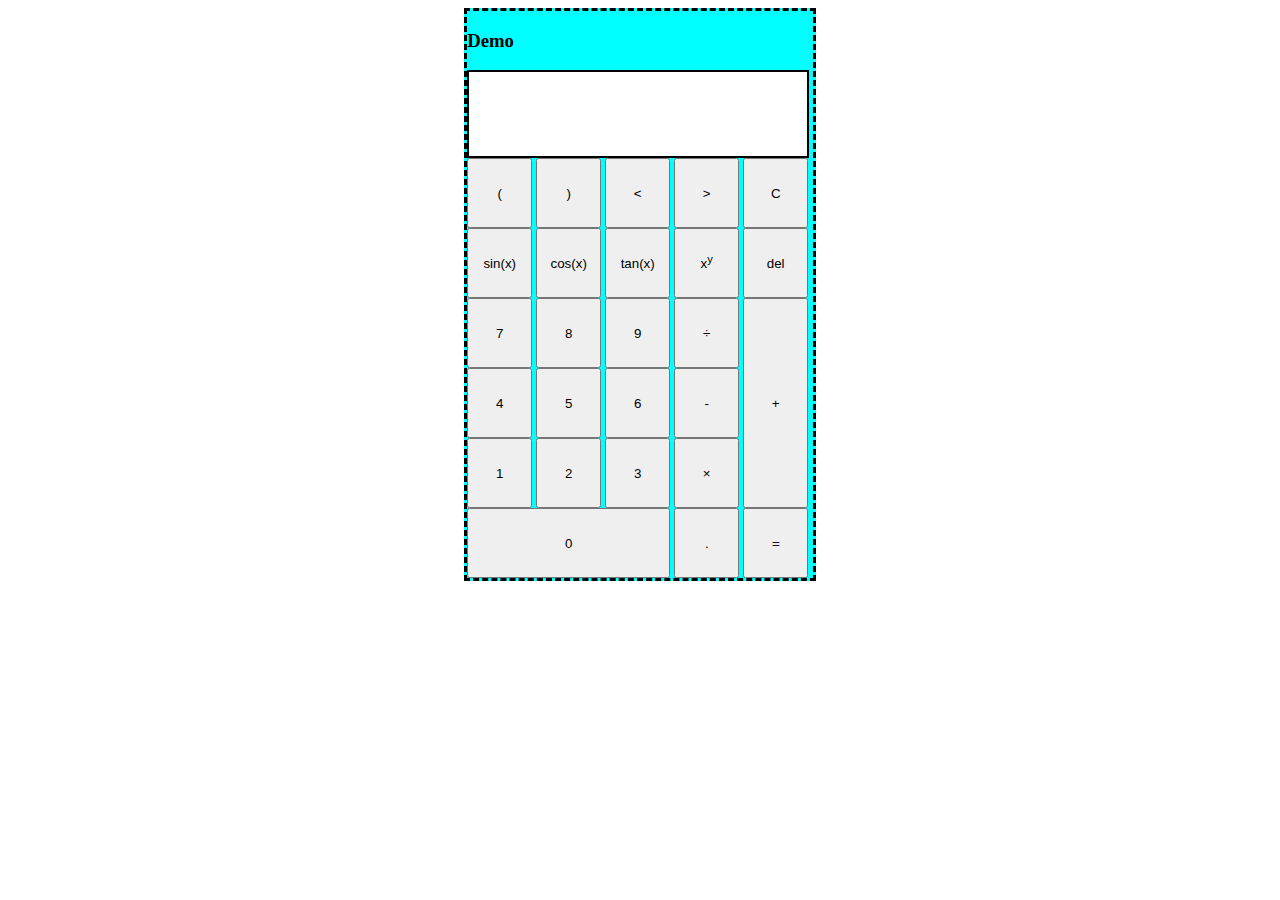
==== index.html @ faf55656 "Used for hosting" ====
<!DOCTYPE html>
<html>
    <head>
        <title>Calculator</title>
        <meta charset="UTF-8">
        <link rel="stylesheet" href="./calculator.css"></link>
        <script type = "text/javascript" src="./screen.js"></script>
    </head>
    <body>
        <section class="app">
            <h3>Demo</h3>
            <section class="inputs">
                <input type="text" id="screen" class="screen" value='' onkeydown="keyEvent(event)" />
                <input type="text" id="output" class="output" value='' disabled />
            </section>
            <section class="inputkeys">
                <section class="arrows">
                    <button value='(' onclick="displayValue('(')">(</button>
                    <button value=')' onclick="displayValue(')')">)</button>
                    <button>&lt;</button>
                    <button>&gt;</button>
                    <button onclick="clear()">C</button>
                </section>
                <section class="sci">
                    <button value='s' onclick="displayValue('sin(')">sin(x)</button>
                    <button value='c' onclick="displayValue('cos(')">cos(x)</button>
                    <button value='t' onclick="displayValue('tan(')">tan(x)</button>
                    <button value="^" onclick="displayValue('^(')" class="exponent">x<sup>y</sup></button>
                    <button onclick="del()">del</button>
                </section>
                <section class="grid">
                    <section class="firstRow">
                        <button value=7 onclick="displayValue(7)">7</button>
                        <button value=8 onclick="displayValue(8)">8</button>
                        <button value=9 onclick="displayValue(9)">9</button>
                        <button id="div" value='/' onclick="displayValue('/')">&div;</button>
                    </section>
                    <section class="secRow">
                        <button value=4 onclick="displayValue(4)">4</button>
                        <button value=5 onclick="displayValue(5)">5</button>
                        <button value=6 onclick="displayValue(6)">6</button>
                        <button value='-' onclick="displayValue('-')">-</button>
                    </section>
                    <section class="thirdRow">
                        <button value=1 onclick="displayValue(1)">1</button>
                        <button value=2 onclick="displayValue(2)">2</button>
                        <button value=3 onclick="displayValue(3)">3</button>
                        <button id="times" value='*' onclick="displayValue('*')">&times;</button>
                    </section>
                </section>
                <section  class="plus">
                    <button value='+' onclick="displayValue('+')">+</button>
                </section>
                <section class="fourthRow">
                    <button value=0 onclick="displayValue(0)" class="zero">0</button>
                    <button value='.' onclick="displayValue('.')" class="dot">.</button>
                    <button onclick="equalSign()" class="equal">&equals;</button>
                </section>
            </section>
        </section>
    </body>
</html>
---- calculator.css ----
.app{
    width: 345.6px;
    border-style: dashed;
    margin: auto;
    background-color: aqua;
}
input.screen:focus{
    outline-width: 0;
}
.screen{
    border-color: black;
    border-style: solid;
    border-bottom-style: hidden;
    width: 96.5%;
    height: 50px;
    background-color: white;
}
.output{
    height: 30px;
    width: 96.5%;
    border-color: black;
    border-style: solid;
    border-top-style: hidden;
    background-color: white;
}
.arrows{
    width: 100%;
}
.zero{
    width: 58.8%;
}
.equal{
    width: 15%;
}
.dot{
    width: 10%;
}
.grid{
    display: grid;
    float: left;
}
button{
    min-width: 65px;
    min-height: 70px;
}
.plus button{
    height: 210px;
    margin-left: 4px;
}
.plus{
    margin-left: 10px;
}
.exponent{
    padding-bottom: 4.5px;
}
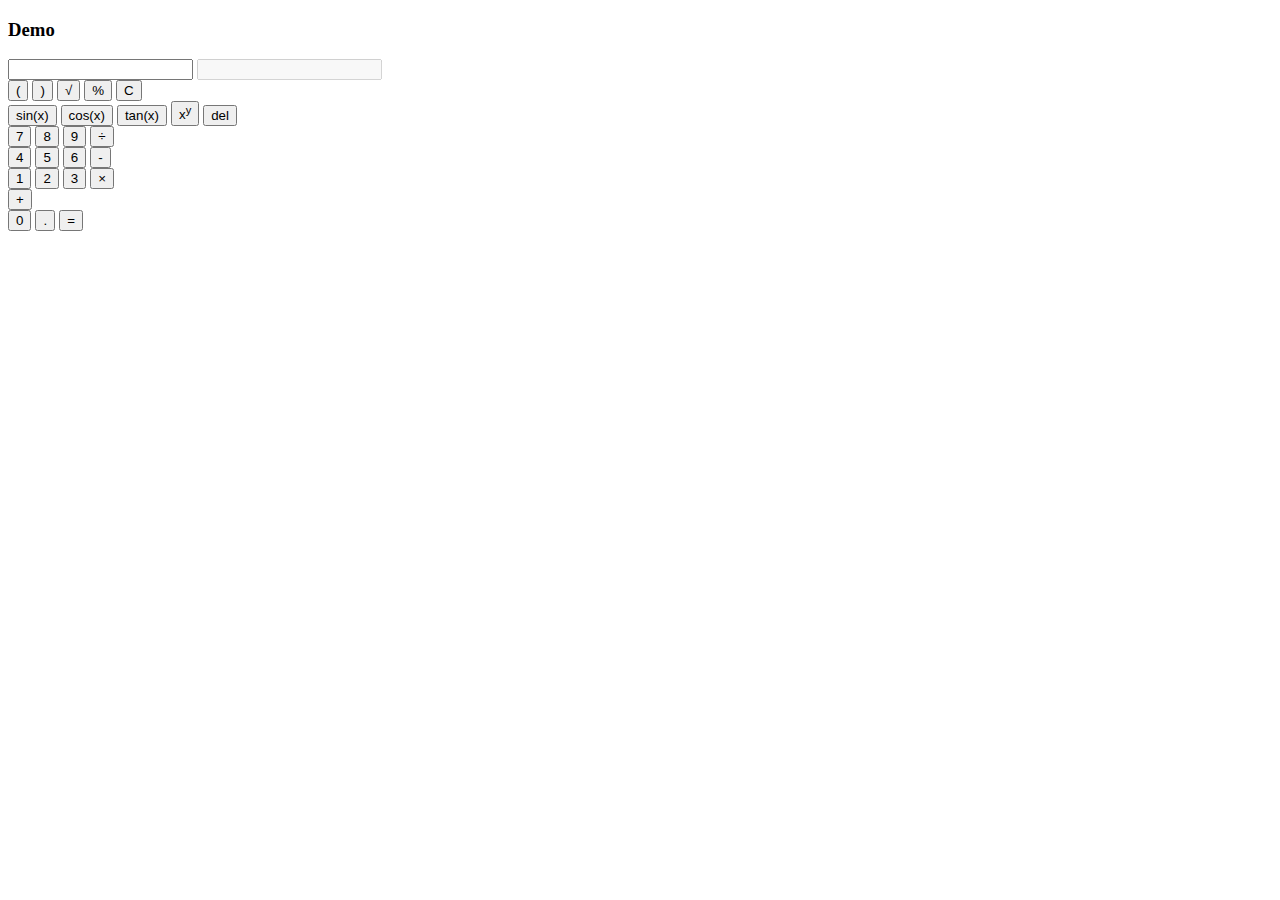
==== commit 0945d9b0: "Removed arrows and added more functionality" ====
--- a/index.html
+++ b/index.html
@@ -3,7 +3,7 @@
     <head>
         <title>Calculator</title>
         <meta charset="UTF-8">
-        <link rel="stylesheet" href="./calculator.css"></link>
+        <link rel="stylesheet" href="./index.css"></link>
         <script type = "text/javascript" src="./screen.js"></script>
     </head>
     <body>
@@ -17,9 +17,9 @@
                 <section class="arrows">
                     <button value='(' onclick="displayValue('(')">(</button>
                     <button value=')' onclick="displayValue(')')">)</button>
-                    <button>&lt;</button>
-                    <button>&gt;</button>
-                    <button onclick="clear()">C</button>
+                    <button onclick="displayValue('√(')">&radic;</button>
+                    <button onclick="displayValue('%')">%</button>
+                    <button onclick="clearScreen()">C</button>
                 </section>
                 <section class="sci">
                     <button value='s' onclick="displayValue('sin(')">sin(x)</button>
@@ -33,7 +33,7 @@
                         <button value=7 onclick="displayValue(7)">7</button>
                         <button value=8 onclick="displayValue(8)">8</button>
                         <button value=9 onclick="displayValue(9)">9</button>
-                        <button id="div" value='/' onclick="displayValue('/')">&div;</button>
+                        <button id="div" value='÷' onclick="displayValue('&div;')">&div;</button>
                     </section>
                     <section class="secRow">
                         <button value=4 onclick="displayValue(4)">4</button>
@@ -45,11 +45,11 @@
                         <button value=1 onclick="displayValue(1)">1</button>
                         <button value=2 onclick="displayValue(2)">2</button>
                         <button value=3 onclick="displayValue(3)">3</button>
-                        <button id="times" value='*' onclick="displayValue('*')">&times;</button>
+                        <button id="times" value='×' onclick="displayValue('&times;')">&times;</button>
                     </section>
                 </section>
                 <section  class="plus">
-                    <button value='+' onclick="displayValue('+')">+</button>
+                    <button id="plus" value='+' onclick="displayValue('+')">+</button>
                 </section>
                 <section class="fourthRow">
                     <button value=0 onclick="displayValue(0)" class="zero">0</button>
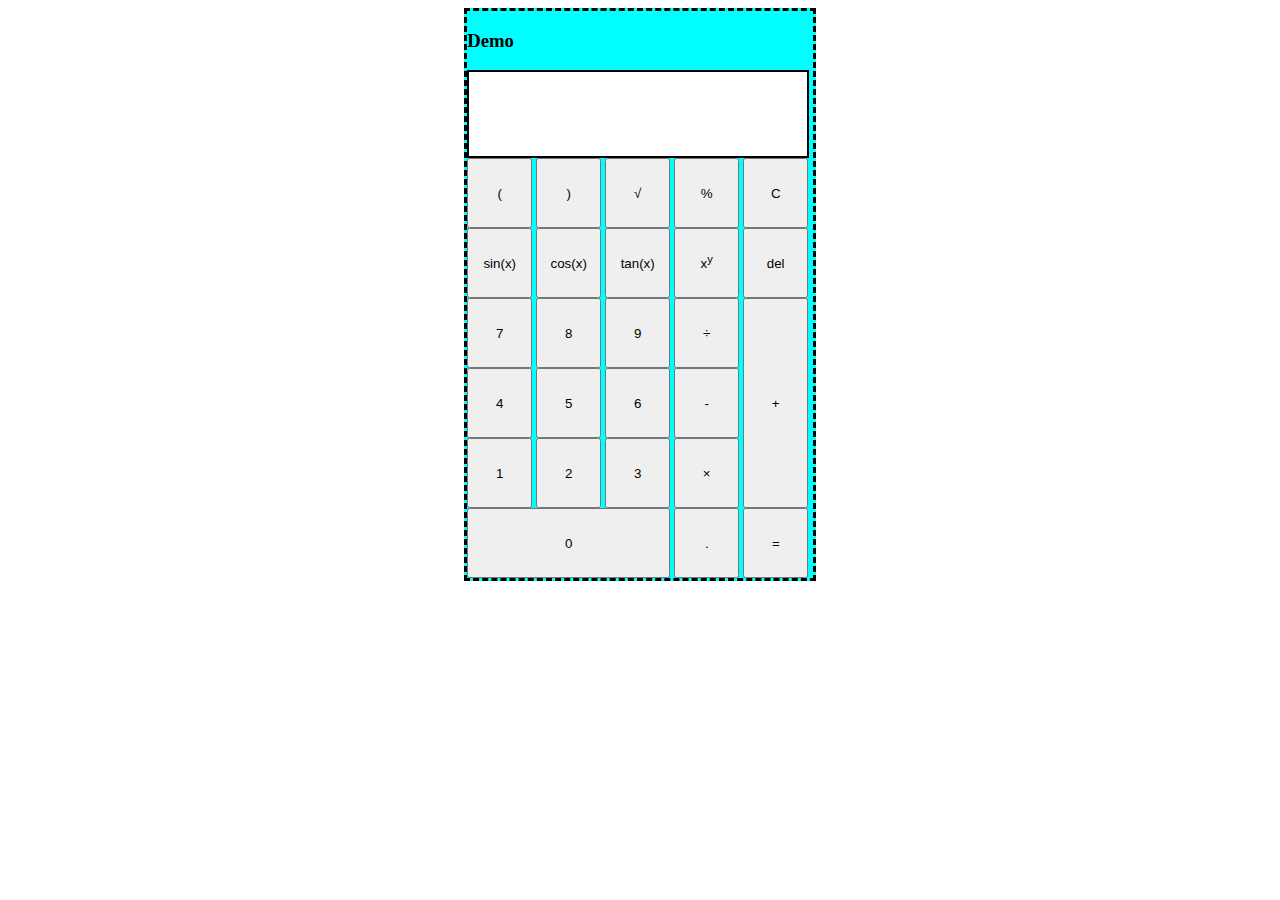
==== commit cc1897b9: "Can handle negative numbers" ====
--- a/index.html
+++ b/index.html
@@ -52,8 +52,8 @@
                     <button id="plus" value='+' onclick="displayValue('+')">+</button>
                 </section>
                 <section class="fourthRow">
-                    <button value=0 onclick="displayValue(0)" class="zero">0</button>
-                    <button value='.' onclick="displayValue('.')" class="dot">.</button>
+                    <button class="zero" value=0 onclick="displayValue(0)" >0</button>
+                    <button class="dot" value='.' onclick="displayValue('.')" >.</button>
                     <button onclick="equalSign()" class="equal">&equals;</button>
                 </section>
             </section>
--- a/index.css
+++ b/index.css
@@ -0,0 +1,55 @@
+.app{
+    width: 345.6px;
+    border-style: dashed;
+    margin: auto;
+    background-color: aqua;
+}
+input.screen:focus{
+    outline-width: 0;
+}
+.screen{
+    border-color: black;
+    border-style: solid;
+    border-bottom-style: hidden;
+    width: 96.5%;
+    height: 50px;
+    background-color: white;
+}
+.output{
+    height: 30px;
+    width: 96.5%;
+    border-color: black;
+    border-style: solid;
+    border-top-style: hidden;
+    background-color: white;
+}
+.arrows{
+    width: 100%;
+}
+.zero{
+    width: 58.8%;
+}
+.equal{
+    width: 15%;
+}
+.dot{
+    width: 10%;
+}
+.grid{
+    display: grid;
+    float: left;
+}
+button{
+    min-width: 65px;
+    min-height: 70px;
+}
+.plus button{
+    height: 210px;
+    margin-left: 4px;
+}
+.plus{
+    margin-left: 10px;
+}
+.exponent{
+    padding-bottom: 4.5px;
+}